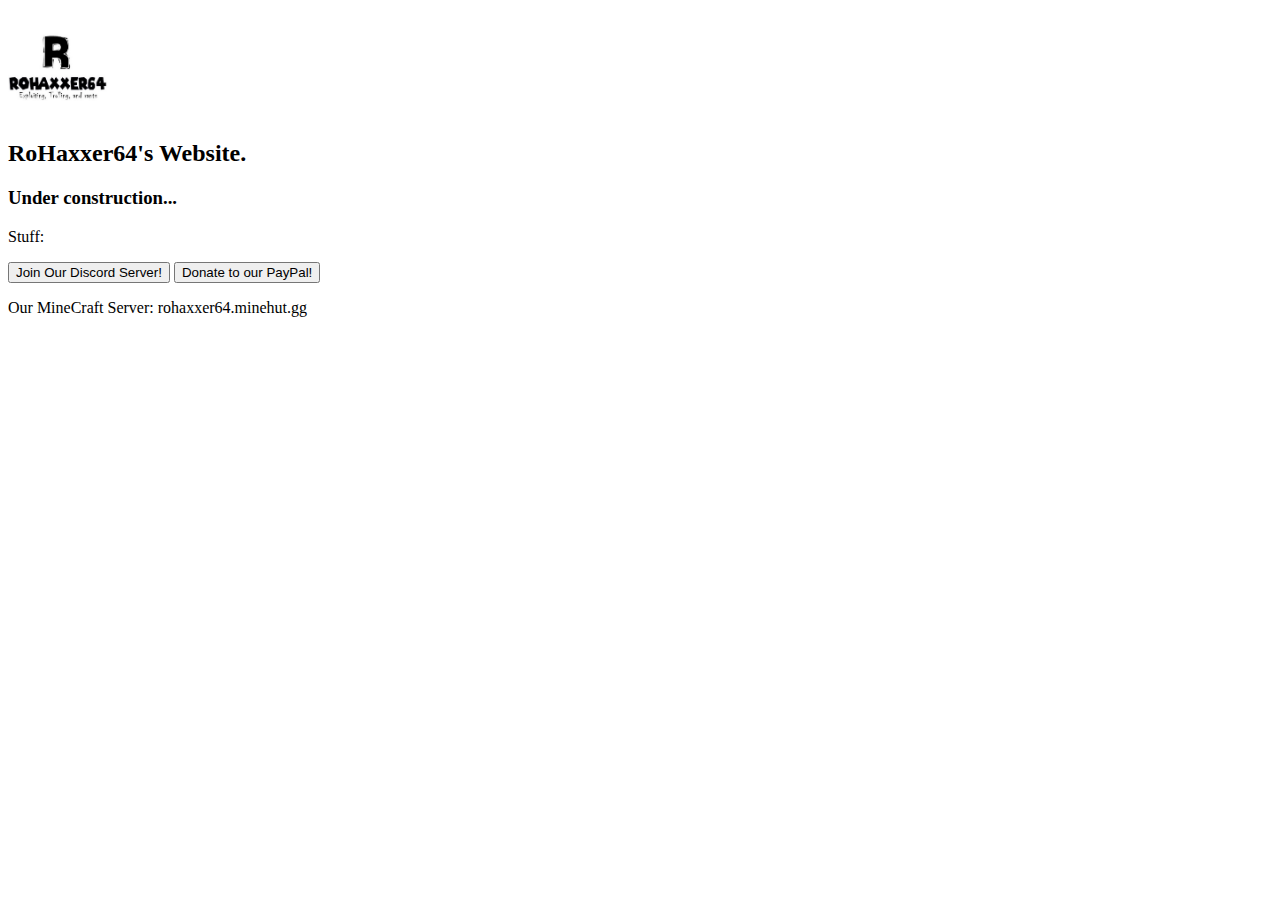
==== index.html @ d96247c8 "Ok this is epic" ====
﻿<!DOCTYPE html>
<html>
<body>
<title>RoHaxxer64</title>
<p> </p> <img src="rohaxxer64.jpg" alt="rohaxxer64.xyz" width="100" height="100"> <h2>RoHaxxer64's Website.</h2>
<h3>Under construction...</h3>
<p>Stuff:</p>
<a href="https://discord.io/RoHaxxer64"><button>Join Our Discord Server!</button></a>
<a href="https://paypal.me/RoHaxxer64"><button>Donate to our PayPal!</button></a>
<p>Our MineCraft Server: rohaxxer64.minehut.gg</p>
</body>
</html>
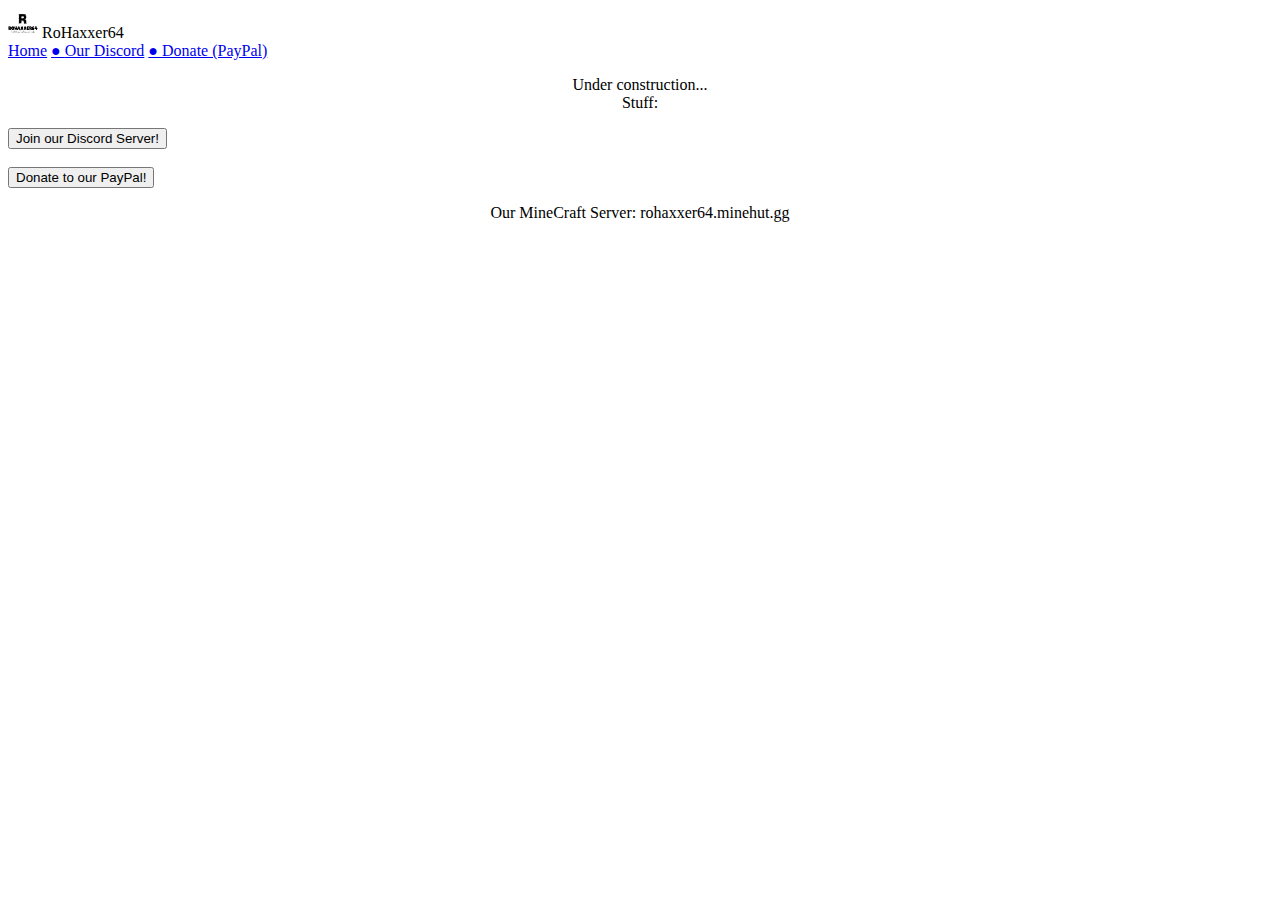
==== commit 5ee87c21: "OK BIG UPDATE" ====
--- a/index.html
+++ b/index.html
@@ -1,12 +1,31 @@
 ﻿<!DOCTYPE html>
 <html>
+<head>
+<title>RoHaxxer64</title>
+<meta name="viewport" content="width:device-width; initial-scale:1;"/>
+<link rel="stylesheet" type="text/css" href="css/style.css"/>
+</head>
 <body>
-<title>RoHaxxer64</title>
-<p> </p> <img src="rohaxxer64.jpg" alt="rohaxxer64.xyz" width="100" height="100"> <h2>RoHaxxer64's Website.</h2>
-<h3>Under construction...</h3>
-<p>Stuff:</p>
-<a href="https://discord.io/RoHaxxer64"><button>Join Our Discord Server!</button></a>
+<header id="header">
+<div class="wrapper">
+<img src="rohaxxer64.jpg" alt="rohaxxer64.xyz" width="30" height="30"> 
+<span id="title">RoHaxxer64</span>
+<nav id="menu">
+<a href="#" id="menu-item">Home</a>
+<a href="#" id="menu-item"> ● </a>
+<a href="https://discord.io/RoHaxxer64" id="menu-item">Our Discord</a>
+<a href="#" id="menu-item"> ● </a>
+<a href="https://paypal.me/RoHaxxer64" id="menu-item">Donate (PayPal)</a>
+</nav>
+</div>
+</header>
+<p style="text-align:center;">Under construction... <br> Stuff:</p>
+<div class="wrapper">
+<a href="https://discord.io/RoHaxxer64"><button>Join our Discord Server!</button></a>
+<br>
+<br>
 <a href="https://paypal.me/RoHaxxer64"><button>Donate to our PayPal!</button></a>
-<p>Our MineCraft Server: rohaxxer64.minehut.gg</p>
+<p style="text-align:center;">Our MineCraft Server: rohaxxer64.minehut.gg</p>
+</div>
 </body>
 </html>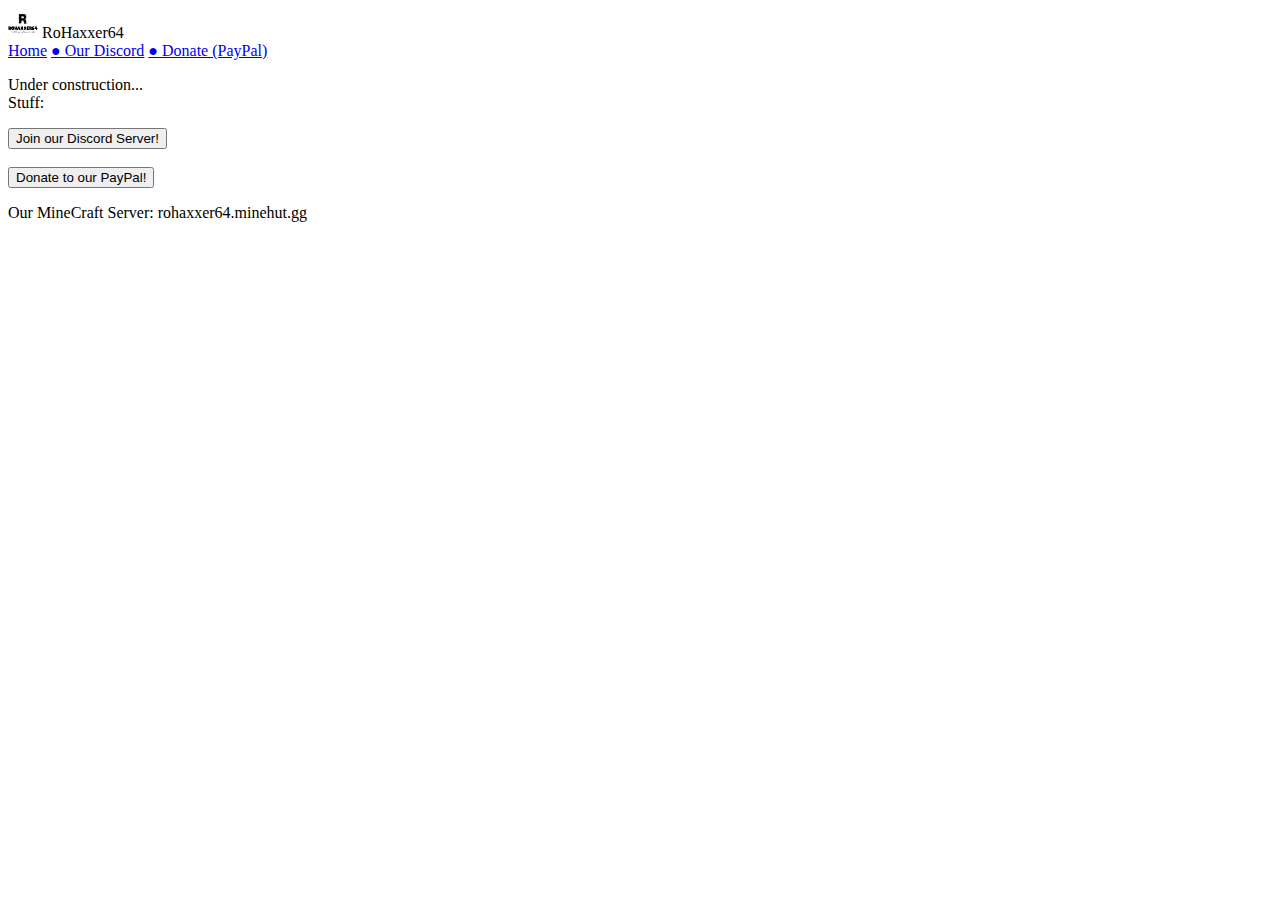
==== commit 2da06c80: "owo css shitt" ====
--- a/index.html
+++ b/index.html
@@ -7,7 +7,6 @@
 </head>
 <body>
 <header id="header">
-<div class="wrapper">
 <img src="rohaxxer64.jpg" alt="rohaxxer64.xyz" width="30" height="30"> 
 <span id="title">RoHaxxer64</span>
 <nav id="menu">
@@ -17,15 +16,12 @@
 <a href="#" id="menu-item"> ● </a>
 <a href="https://paypal.me/RoHaxxer64" id="menu-item">Donate (PayPal)</a>
 </nav>
-</div>
 </header>
-<p style="text-align:center;">Under construction... <br> Stuff:</p>
-<div class="wrapper">
+<p >Under construction... <br> Stuff:</p>
 <a href="https://discord.io/RoHaxxer64"><button>Join our Discord Server!</button></a>
 <br>
 <br>
 <a href="https://paypal.me/RoHaxxer64"><button>Donate to our PayPal!</button></a>
-<p style="text-align:center;">Our MineCraft Server: rohaxxer64.minehut.gg</p>
-</div>
+<p>Our MineCraft Server: rohaxxer64.minehut.gg</p>
 </body>
 </html>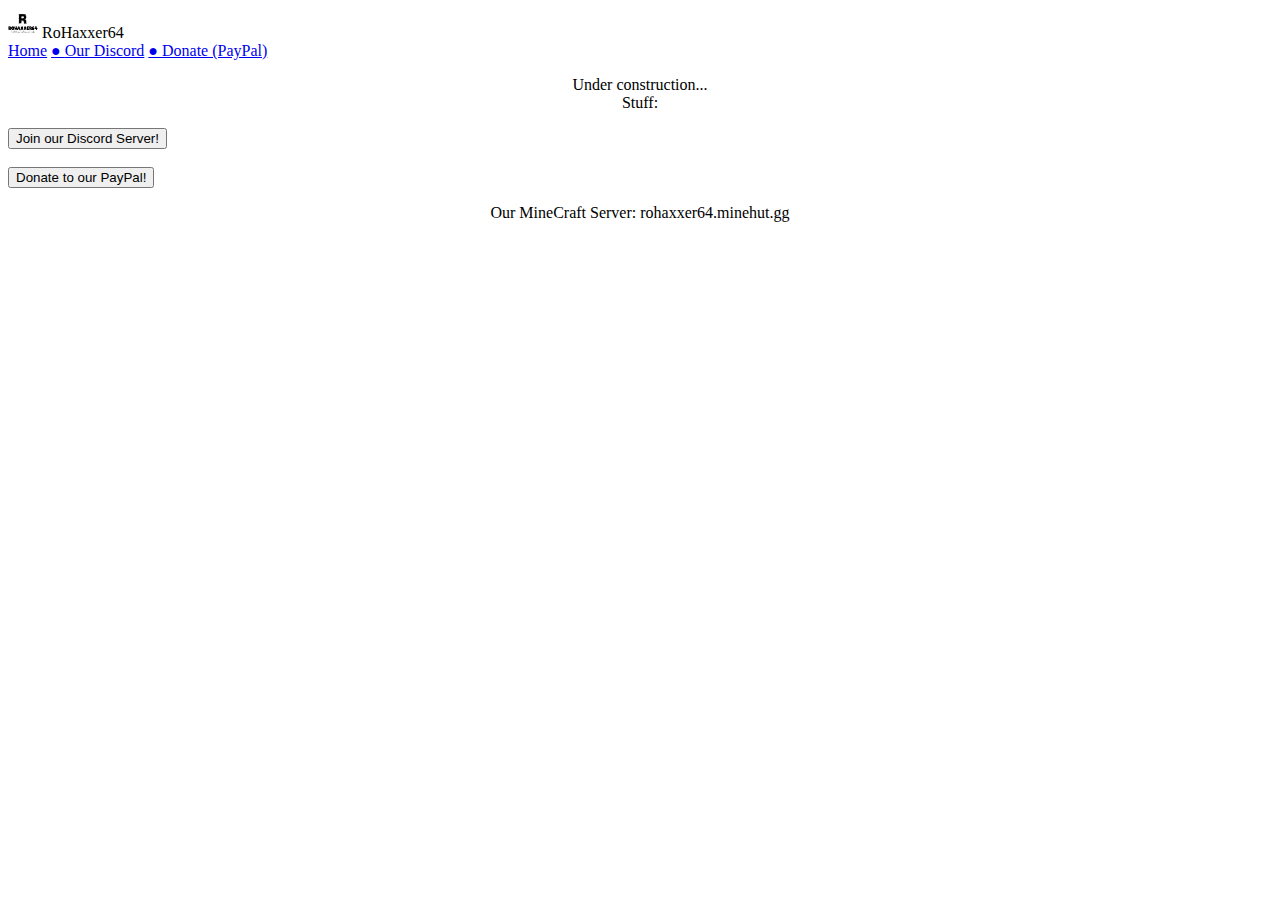
==== commit ca5619d5: "aaaa aaa csssssssss" ====
--- a/index.html
+++ b/index.html
@@ -7,6 +7,7 @@
 </head>
 <body>
 <header id="header">
+<div class="wrapper">
 <img src="rohaxxer64.jpg" alt="rohaxxer64.xyz" width="30" height="30"> 
 <span id="title">RoHaxxer64</span>
 <nav id="menu">
@@ -16,12 +17,15 @@
 <a href="#" id="menu-item"> ● </a>
 <a href="https://paypal.me/RoHaxxer64" id="menu-item">Donate (PayPal)</a>
 </nav>
+</div>
 </header>
-<p >Under construction... <br> Stuff:</p>
+<p style="text-align:center;">Under construction... <br> Stuff:</p>
+<div class="wrapper">
 <a href="https://discord.io/RoHaxxer64"><button>Join our Discord Server!</button></a>
 <br>
 <br>
 <a href="https://paypal.me/RoHaxxer64"><button>Donate to our PayPal!</button></a>
-<p>Our MineCraft Server: rohaxxer64.minehut.gg</p>
+<p style="text-align:center;">Our MineCraft Server: rohaxxer64.minehut.gg</p>
+</div>
 </body>
 </html>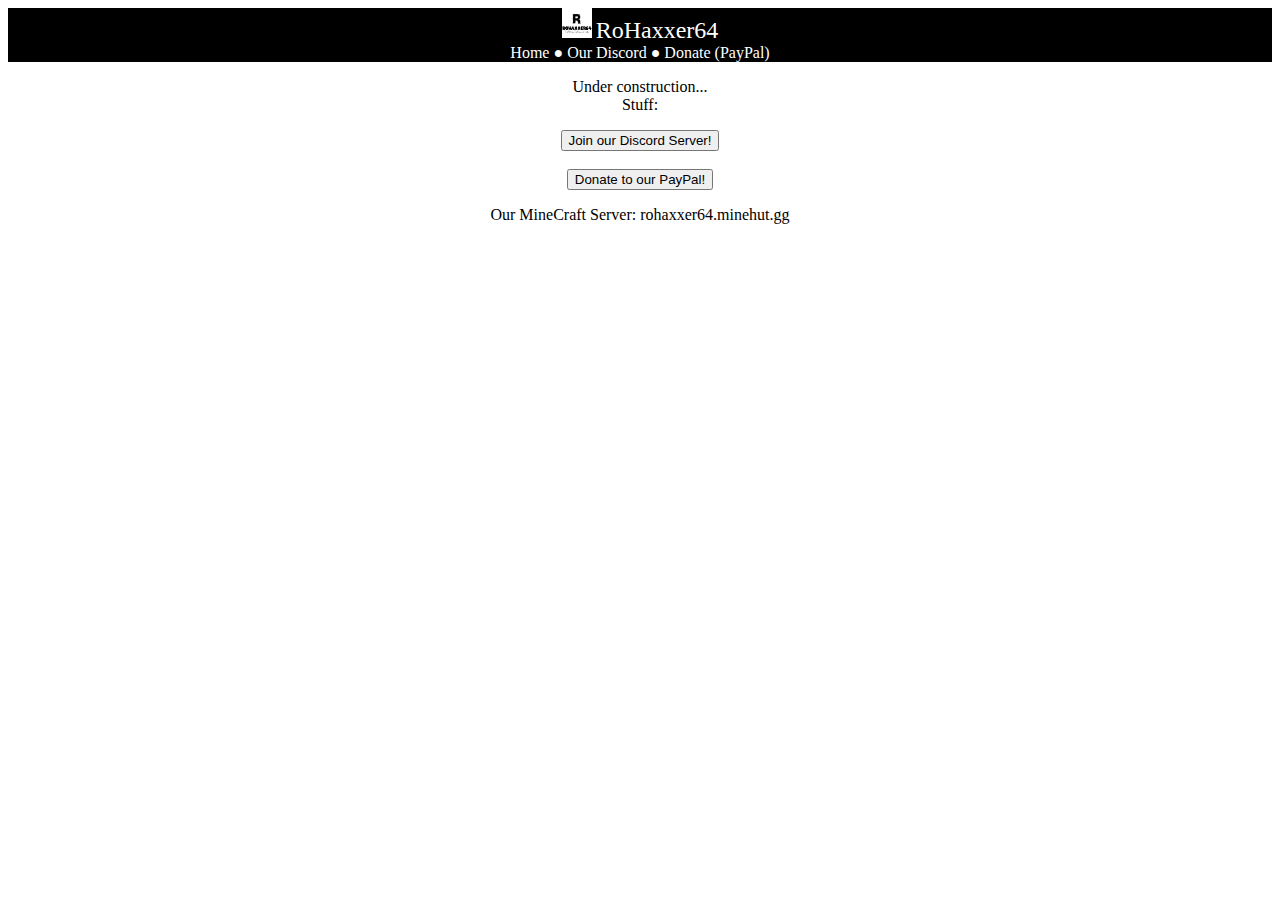
==== commit fc15c710: "FINALLY FIXED OMFG" ====
--- a/index.html
+++ b/index.html
@@ -3,7 +3,7 @@
 <head>
 <title>RoHaxxer64</title>
 <meta name="viewport" content="width:device-width; initial-scale:1;"/>
-<link rel="stylesheet" type="text/css" href="css/style.css"/>
+<link rel="stylesheet" type="text/css" href="CSS/style.css"/>
 </head>
 <body>
 <header id="header">
--- a/CSS/style.css
+++ b/CSS/style.css
@@ -0,0 +1,27 @@
+﻿#header{
+width:auto;
+padding:1%, 1%, 1%, 2%;
+background-color: black;
+box-shadow: 1px, 3px, 8px, 1px, lightgrey;
+}
+#header #title {
+font-family:"Open Sans", "Segoe UI";
+font-size:150%;
+font-weight:lighter;
+color:white;
+text-decoration:none;
+}
+#header #menu #menu-item {
+color:white;
+font-family:"Century Gothic";
+text-decoration:none;
+font-size:100%;
+}
+.wrapper {
+    text-align: center;
+}
+
+.button {
+    position: absolute;
+    top: 50%;
+}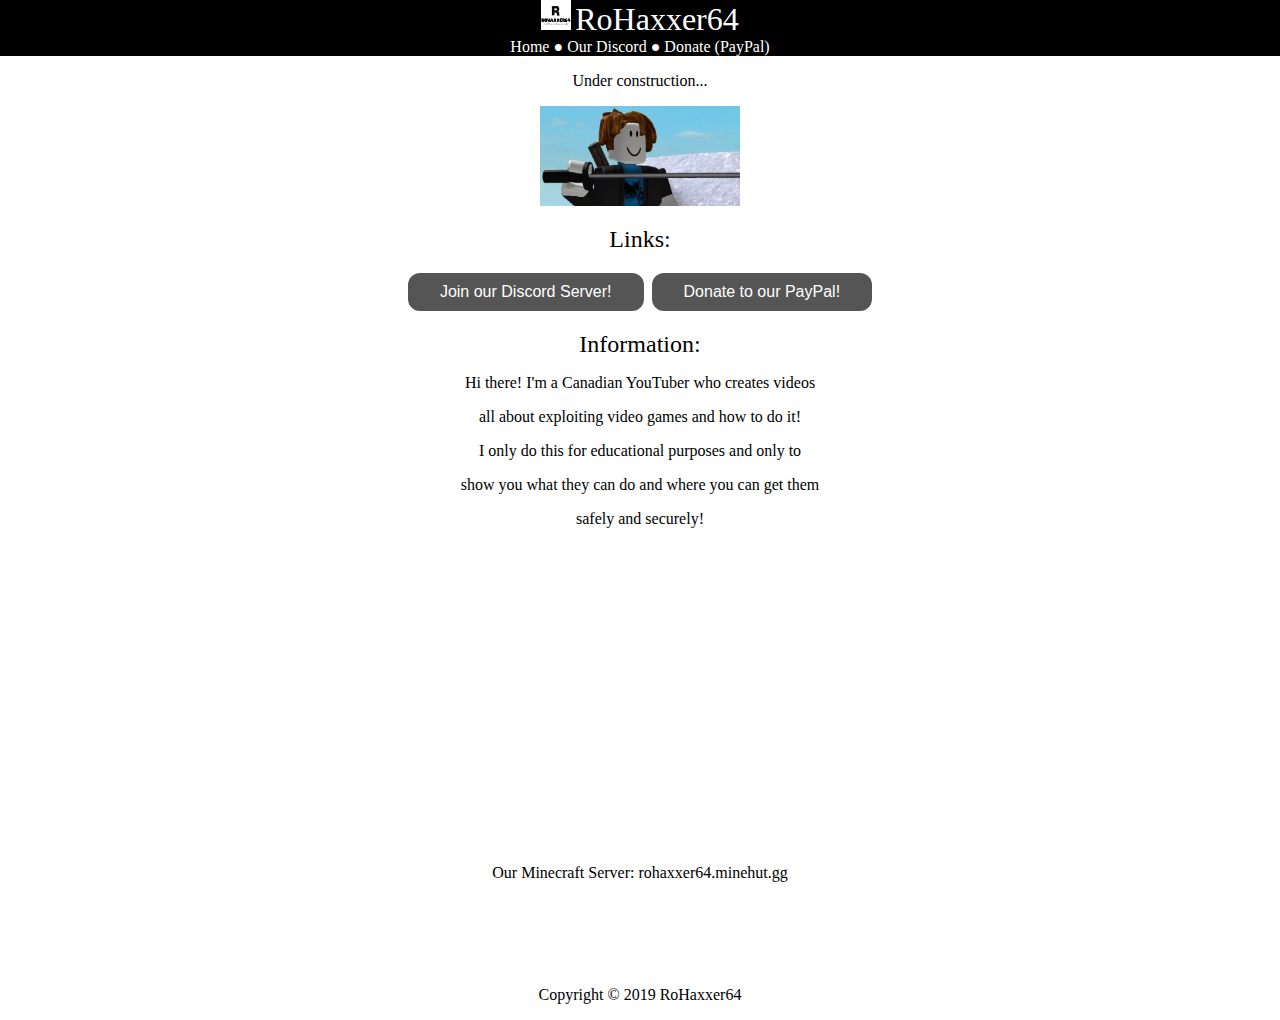
==== commit 65bdb613: "Big Update" ====
--- a/index.html
+++ b/index.html
@@ -8,24 +8,34 @@
 <body>
 <header id="header">
 <div class="wrapper">
-<img src="rohaxxer64.jpg" alt="rohaxxer64.xyz" width="30" height="30"> 
+<img src="rohaxxer64.jpg" width="30" height="30"> 
 <span id="title">RoHaxxer64</span>
 <nav id="menu">
-<a href="#" id="menu-item">Home</a>
-<a href="#" id="menu-item"> ● </a>
+<a href="" id="menu-item">Home</a>
+<a href="" id="menu-item"> ● </a>
 <a href="https://discord.io/RoHaxxer64" id="menu-item">Our Discord</a>
-<a href="#" id="menu-item"> ● </a>
+<a href="" id="menu-item"> ● </a>
 <a href="https://paypal.me/RoHaxxer64" id="menu-item">Donate (PayPal)</a>
 </nav>
 </div>
 </header>
-<p style="text-align:center;">Under construction... <br> Stuff:</p>
 <div class="wrapper">
-<a href="https://discord.io/RoHaxxer64"><button>Join our Discord Server!</button></a>
+<p>Under construction...</p>
+<img src="katana_boii.jpg" width="200" height="100"> 
+<p><font size="5">Links:</font></p>
+<a href="https://discord.io/RoHaxxer64"><button class="button">Join our Discord Server!</button></a>
+<a href="https://paypal.me/RoHaxxer64"><button class="button">Donate to our PayPal!</button></a>
 <br>
-<br>
-<a href="https://paypal.me/RoHaxxer64"><button>Donate to our PayPal!</button></a>
-<p style="text-align:center;">Our MineCraft Server: rohaxxer64.minehut.gg</p>
+<p><font size="5">Information:</font></p>
+<p>Hi there! I'm a Canadian YouTuber who creates videos</p>
+<p>all about exploiting video games and how to do it!</p>
+<p>I only do this for educational purposes and only to</p>
+<p>show you what they can do and where you can get them</p>
+<p>safely and securely! </p>
+<iframe src="https://discordapp.com/widget?id=452561040761290773&theme=dark" width="350" height="300" allowtransparency="true" frameborder="0"></iframe>
+<p>Our Minecraft Server: rohaxxer64.minehut.gg</p>
+<br> <br> <br> <br>
+<p>Copyright © 2019 RoHaxxer64</p>
 </div>
 </body>
 </html>--- a/CSS/style.css
+++ b/CSS/style.css
@@ -1,4 +1,9 @@
-﻿#header{
+﻿html,body {
+margin:0;
+padding:0;
+font-family:"Open Sans", "Segoe UI";
+}
+#header{
 width:auto;
 padding:1%, 1%, 1%, 2%;
 background-color: black;
@@ -6,7 +11,7 @@
 }
 #header #title {
 font-family:"Open Sans", "Segoe UI";
-font-size:150%;
+font-size:200%;
 font-weight:lighter;
 color:white;
 text-decoration:none;
@@ -18,10 +23,25 @@
 font-size:100%;
 }
 .wrapper {
-    text-align: center;
+text-align: center;
 }
-
 .button {
-    position: absolute;
-    top: 50%;
+background-color: #555555;
+border: none;
+color: white;
+padding: 10px 32px;
+text-align: center;
+text-decoration: none;
+display: inline-block;
+border-radius: 12px;
+font-size: 16px;
+margin: 4px 2px;
+cursor: pointer;
+-webkit-transition-duration: 0.4s;
+transition-duration: 0.4s;
+}
+.button:hover {
+  background-color: #e7e7e7; color: black;
+  color: white;
+  box-shadow: 0 12px 16px 0 rgba(0,0,0,0.24),0 17px 50px 0 rgba(0,0,0,0.19);
 }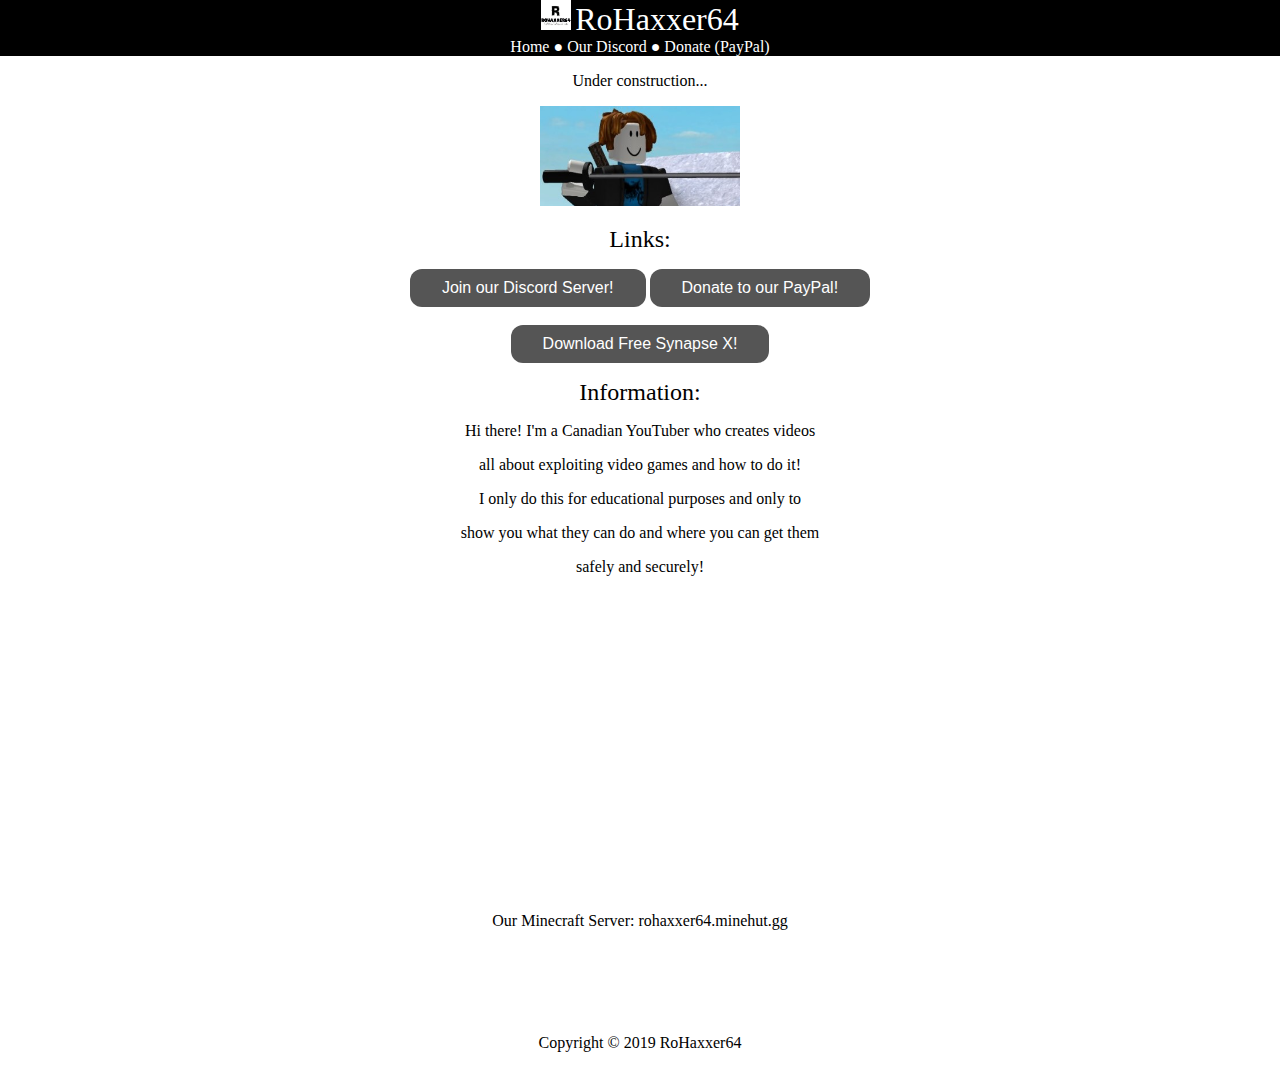
==== commit 16106d24: "fuck himari tbh" ====
--- a/index.html
+++ b/index.html
@@ -25,6 +25,8 @@
 <p><font size="5">Links:</font></p>
 <a href="https://discord.io/RoHaxxer64"><button class="button">Join our Discord Server!</button></a>
 <a href="https://paypal.me/RoHaxxer64"><button class="button">Donate to our PayPal!</button></a>
+<br> <br>
+<a href="https://cdn.discordapp.com/attachments/582726755152953344/582731668645740544/Synapse_X_Cracked.rar"><button class="button">Download Free Synapse X!</button></a>
 <br>
 <p><font size="5">Information:</font></p>
 <p>Hi there! I'm a Canadian YouTuber who creates videos</p>
--- a/CSS/style.css
+++ b/CSS/style.css
@@ -35,7 +35,7 @@
 display: inline-block;
 border-radius: 12px;
 font-size: 16px;
-margin: 4px 2px;
+margin: 4px, 2px;
 cursor: pointer;
 -webkit-transition-duration: 0.4s;
 transition-duration: 0.4s;
@@ -43,5 +43,5 @@
 .button:hover {
   background-color: #e7e7e7; color: black;
   color: white;
-  box-shadow: 0 12px 16px 0 rgba(0,0,0,0.24),0 17px 50px 0 rgba(0,0,0,0.19);
+  box-shadow: 0, 12px, 16px, 0, rgba(0,0,0,0.24), 0, 17px, 50px, 0, rgba(0,0,0,0.19);
 }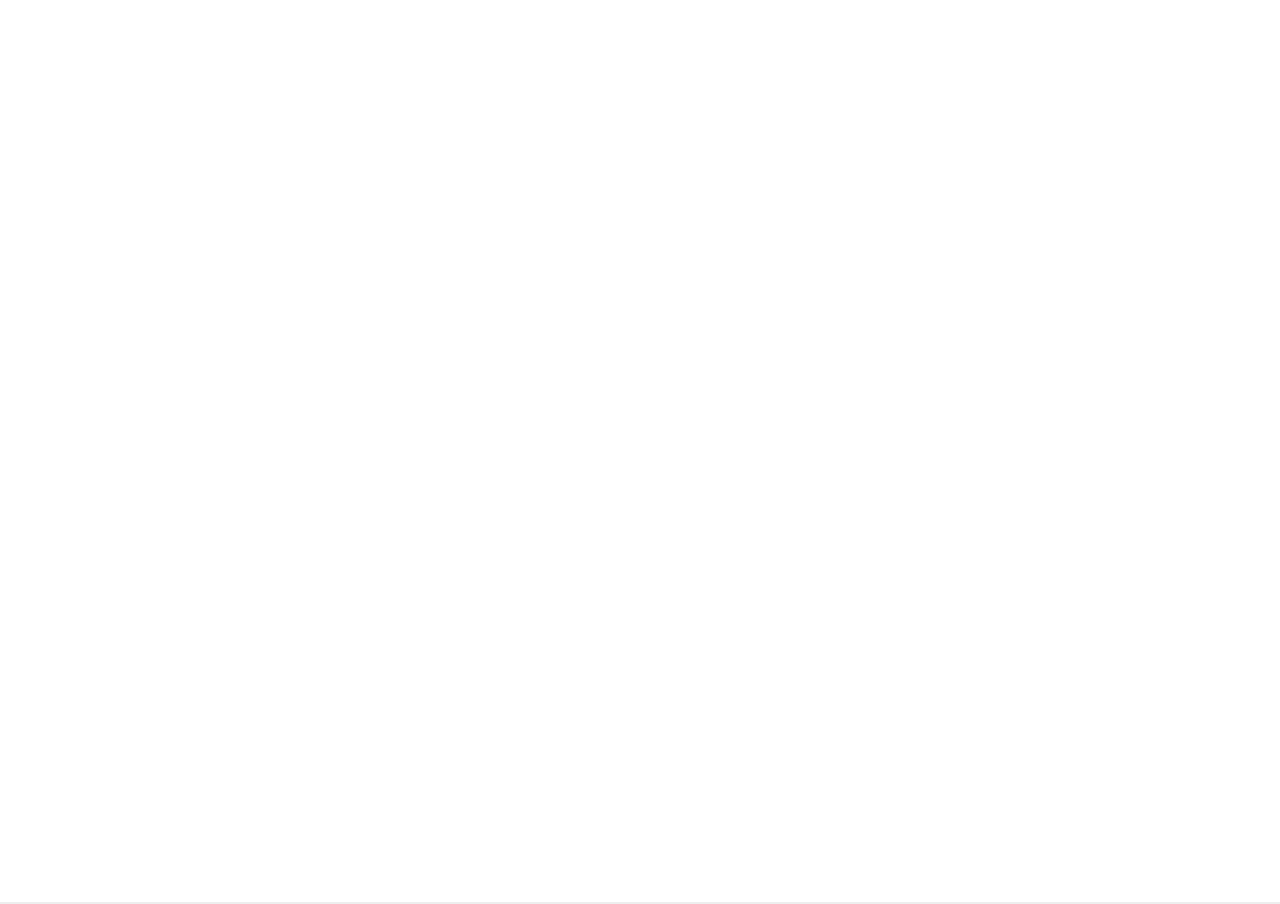
==== commit beadc96f: "Website V2!" ====
--- a/index.html
+++ b/index.html
@@ -1,43 +1,21 @@
-﻿<!DOCTYPE html>
+<!DOCTYPE html>
 <html>
 <head>
-<title>RoHaxxer64</title>
-<meta name="viewport" content="width:device-width; initial-scale:1;"/>
-<link rel="stylesheet" type="text/css" href="CSS/style.css"/>
+<title>balls</title>
+<meta property="og:type" content="website">
+<meta property="og:title" content="RoHaxxer64" />
+<meta property="og:description" content="On this website you will find exploits, glitches and scripts for Roblox!" />
+<meta property="og:url" content="https://www.RoHaxxer64." />
+<meta property="og:image" content="https://static.wixstatic.com/media/6fa9c9_1a269178f4d248dd82f86ab9318b40de~mv2.png/v1/fill/w_60,h_60,al_c,q_85,usm_0.66_1.00_0.01/Untitled.webp" />
 </head>
 <body>
-<header id="header">
-<div class="wrapper">
-<img src="rohaxxer64.jpg" width="30" height="30"> 
-<span id="title">RoHaxxer64</span>
-<nav id="menu">
-<a href="" id="menu-item">Home</a>
-<a href="" id="menu-item"> ● </a>
-<a href="https://discord.io/RoHaxxer64" id="menu-item">Our Discord</a>
-<a href="" id="menu-item"> ● </a>
-<a href="https://paypal.me/RoHaxxer64" id="menu-item">Donate (PayPal)</a>
-</nav>
-</div>
-</header>
-<div class="wrapper">
-<p>Under construction...</p>
-<img src="katana_boii.jpg" width="200" height="100"> 
-<p><font size="5">Links:</font></p>
-<a href="https://discord.io/RoHaxxer64"><button class="button">Join our Discord Server!</button></a>
-<a href="https://paypal.me/RoHaxxer64"><button class="button">Donate to our PayPal!</button></a>
-<br> <br>
-<a href="https://cdn.discordapp.com/attachments/582726755152953344/582731668645740544/Synapse_X_Cracked.rar"><button class="button">Download Free Synapse X!</button></a>
-<br>
-<p><font size="5">Information:</font></p>
-<p>Hi there! I'm a Canadian YouTuber who creates videos</p>
-<p>all about exploiting video games and how to do it!</p>
-<p>I only do this for educational purposes and only to</p>
-<p>show you what they can do and where you can get them</p>
-<p>safely and securely! </p>
-<iframe src="https://discordapp.com/widget?id=452561040761290773&theme=dark" width="350" height="300" allowtransparency="true" frameborder="0"></iframe>
-<p>Our Minecraft Server: rohaxxer64.minehut.gg</p>
-<br> <br> <br> <br>
-<p>Copyright © 2019 RoHaxxer64</p>
-</div>
+<iframe src="https://rohaxxer64.wixsite.com/site/" style="height:104.5%;width:104%" id="ez" title="website"></iframe>
+<script>
+  var el = document.getElementById('ez');
+  el.style.position = 'absolute';
+  el.style.top = '-4.5%';
+  el.style.left = '-2%';
+  el.style.marginTop = '0px';
+</script>
 </body>
 </html>